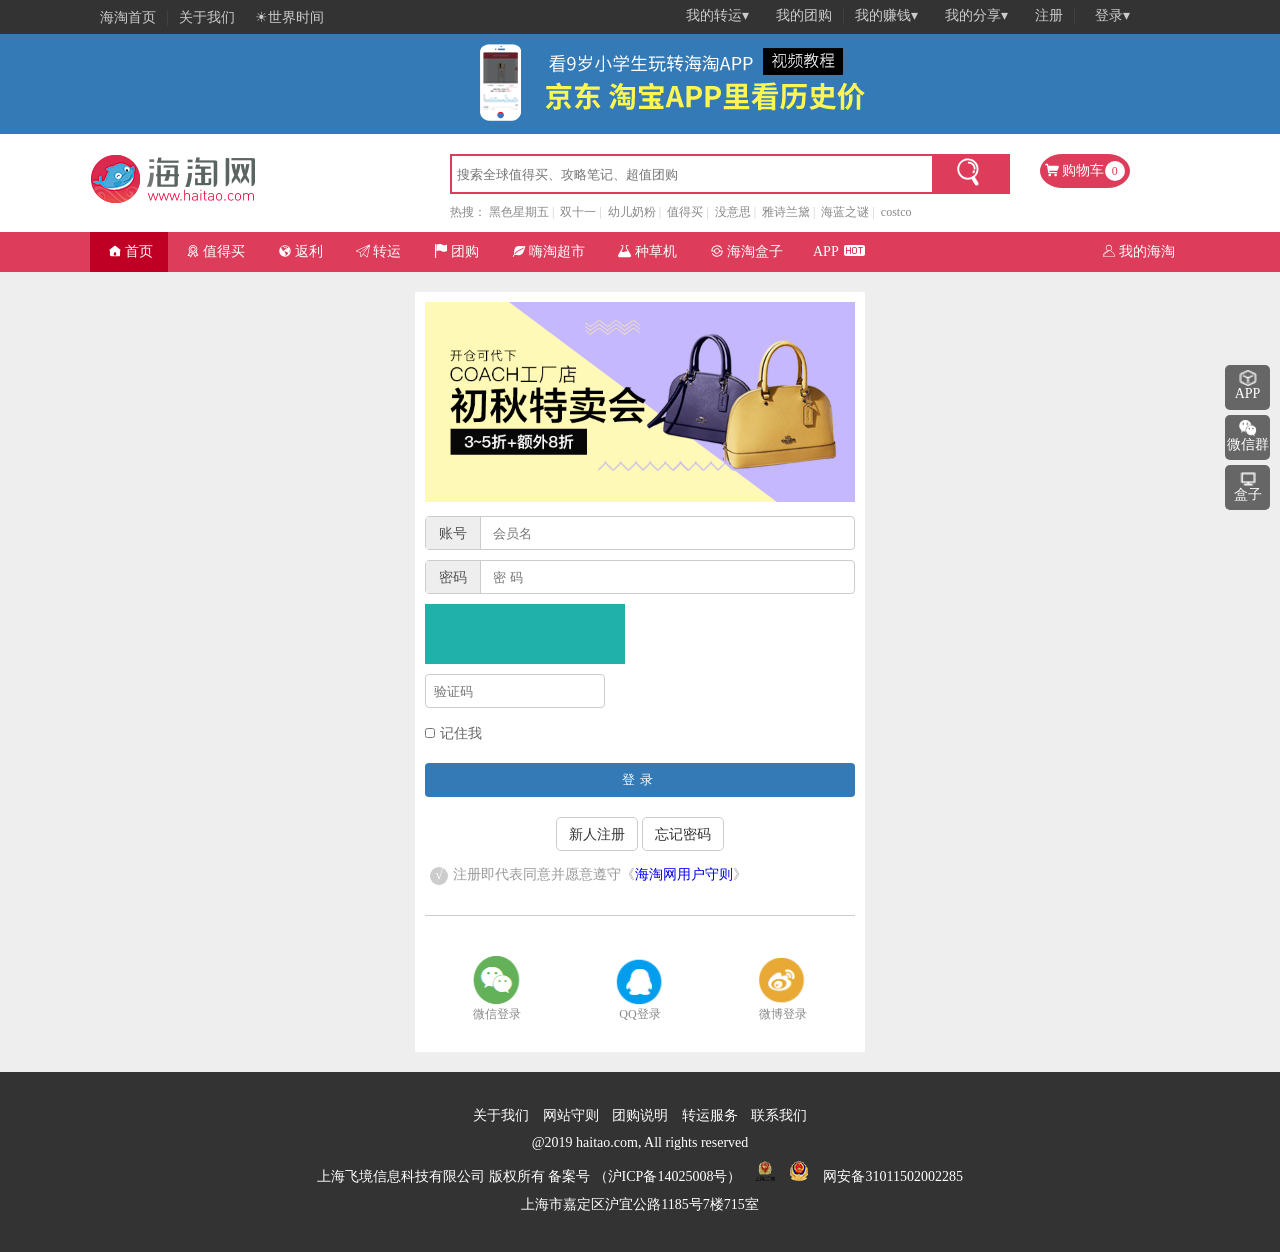
==== src/login.html @ f84868d3 "第一次" ====
<!DOCTYPE html>
<html>
<head lang="en">
    <meta charset="UTF-8">
    <title>login</title>
    <link rel="stylesheet" href="css/base.css"/>
    <link rel="stylesheet" href="css/login.css"/>
    <link rel="stylesheet" href="fonts/icon.css"/>
    <script src="js/lib/jquery-1.11.1.min.js"></script>
    <script src="js/lib/localization/cookie.js"></script>
    <script src="js/lib/jquery.validate.js"></script>
    <script src="js/lib/additional-methods.js"></script>
    <script src="js/login.js"></script>
    <script src="js/base.js"></script>
    <style type="text/css">
    	
    </style>
</head>
<body>
<div class="nav_right">
    <ul>
        <li><img src="img/app.png" alt=""/><a href="#">APP</a></li>
        <li><img src="img/微信.png" alt=""/><a href="#">微信群</a></li>
        <li><img src="img/diannao.png" alt=""/><a href="#">盒子</a></li>
    </ul>
    <span><img src="img/上%20(1).png" alt=""/></span>
</div>

<header>
    <div class="header_wrap">
        <ul>
            <li><a href="zhuye.html">海淘首页</a><span>|</span></li>
            <li><a href="#">关于我们</a></li>
            <li><a href="#">☀世界时间</a></li>
        </ul>
        <div class="header_right">
            <ul>
                <li>
                    <a href="#">我的转运▾</a>
                    <ul>
                        <li><a href="#"><span></span>转运仓库</a></li>
                        <li><a href="#"><span></span>到货预告</a></li>
                        <li><a href="#"><span></span>包裹管理</a></li>
                        <li><a href="#"><span></span>转运订单</a></li>
                        <li><a href="#"><span></span>包裹认领</a></li>
                    </ul>
                </li>
                <li><a href="#">我的团购</a><span>|</span></li>
                <li>
                    <a href="#">我的赚钱▾</a>
                    <ul>
                        <li><a href="#"><span></span>海淘红包</a></li>
                        <li><a href="#"><span></span>返利打赏</a></li>
                        <li><a href="#"><span></span>转运红包</a></li>
                        <li><a href="#"><span></span>我的邀请</a></li>
                    </ul>
                </li>
                <li>
                    <a href="#">我的分享▾</a>
                    <ul>
                        <li><a href="#"><span></span>我的分享</a></li>
                        <li><a href="#"><span></span>写分享</a></li>
                        <li><a href="#"><span></span>我的收藏</a></li>
                    </ul>
                </li>
                <li><a href="register.html">注册</a><span>|</span></li>
                <li>
                    <a href="login.html">登录▾</a>
                    <ul>
                        <li><a href="login.html"><span></span>会员登录</a></li>
                        <li><a href="#"><span></span>微信登录</a></li>
                        <li><a href="#"><span></span>QQ登录</a></li>
                        <li><a href="#"><span></span>微博登录</a></li>
                    </ul>
                </li>
            </ul>
        </div>
    </div>
</header>
<div class="banner">
    <div class="banner_content">
        <a href="zhuye.html"><img src="img/logo_pic01.png" alt=""/></a>
    </div>
</div>
<div class="header_search">
    <div class="content">
        <div class="left">
            <h2>
                <a href="zhuye.html">
                    <img src="img/logo.png" alt=""/>
                </a>
            </h2>
        </div>
        <div class="middle">
            <div class="search"style="display: flex">
                <input type="text" placeholder="搜索全球值得买、攻略笔记、超值团购"/>

                <div style="display: inline-block;width: 50px;height: 40px;margin-left: 10px"><a href="#"><img src="img/搜素.png" alt=""/></a></div>

            </div>
            <p>热搜：
                <a href="">黑色星期五</a><span>|</span>
                <a href="">双十一</a><span>|</span>
                <a href="">幼儿奶粉</a><span>|</span>
                <a href="">值得买</a><span>|</span>
                <a href="">没意思</a><span>|</span>
                <a href="">雅诗兰黛</a><span>|</span>
                <a href="">海蓝之谜</a><span>|</span>
                <a href="">costco</a></p>
        </div>
        <div class="right">
            <a href="shopCar.html"><img src="img/购物车.png" alt=""/>购物车 <span>0</span></a>
        </div>
    </div>
</div>
<div class="nav">
    <div class="nav_content">
        <ul>
            <li><a href="zhuye.html" style="background: #bf0024"><img src="img/房子.png" alt=""/><span></span>首页</a></li>
            <li><a href="#"><img src="img/值得信赖.png" alt=""/><span></span>值得买</a></li>
            <li><a href="#"><img src="img/地球.png" alt=""/><span></span>返利</a></li>
            <li><a href="#"><img src="img/纸飞机.png" alt=""/><span></span>转运</a></li>
            <li><a href="#" ><img src="img/旗帜.png" alt=""/><span></span>团购</a></li>
            <li><a href="#"><img src="img/环保%20叶子%20树叶%20面性.png" alt=""/><span></span>嗨淘超市</a></li>
            <li><a href="#"><img src="img/实验%20烧杯%202.png" alt=""/><span></span>种草机</a></li>
            <li><a href="#"><img src="img/精灵球.png" alt=""/><span></span>海淘盒子</a></li>
            <li><a href="#"><span></span>APP<img src="img/hot.png" alt=""/></a></li>
        </ul>
        <a href="#"><img src="img/我%20的.png" alt=""/><span></span>我的海淘</a>
    </div>
</div>
<div class="main">
    <div class="main_content">
       <p><a href="#"><img src="img/logo_pic.jpg" alt=""/></a></p>

        <form>
            <div class="zh">
                <div class="zh1">账号</div>
                <input type="text" name="uname" placeholder="会员名"/>
            </div>
            <div class="mm">
                <div class="mm1">密码</div>
                <input type="text" name="upwd" placeholder="密 码"/>
            </div>
            <div class="yzm">
                <div class="yzm1"></div>
                <div style="width: 500px;"><input type="text" name="uyzm" placeholder="验证码"/></div>
            </div>
            <p class="rm1">
                <label><input type="checkbox" placeholder="√"/><i>记住我</i></label>
            </p>
            <p class="dl">
                <button type="submit" id="login">登录</button>
            </p>
            <p class="zc">
                <a href="register.html">新人注册</a>
                <a href="#">忘记密码</a>
            </p>
            <p class="xy"><span>√</span>注册即代表同意并愿意遵守《<a href="#">海淘网用户守则</a>》</p>
            <div class="others">
                <ul>
                    <li><img src="img/weixin.png" alt=""/><span>微信登录</span></li>
                    <li><img src="img/qq.png" alt=""/><span>QQ登录</span></li>
                    <li><img src="img/weibo.png" alt=""/><span>微博登录</span></li>
                </ul>
            </div>
        </form>
    </div>
</div>
<footer>
    <p>
        <a href="#">关于我们</a>
        <a href="#">网站守则</a>
        <a href="#">团购说明</a>
        <a href="#">转运服务</a>
        <a href="#">联系我们</a>

    </p>
    <p>@2019 haitao.com, All rights reserved</p>
    <p>上海飞境信息科技有限公司 版权所有 备案号 （沪ICP备14025008号）&nbsp;&nbsp;&nbsp;&nbsp;<img src="img/gongshangicon.gif" alt="" style="height: 20px;width: 20px"/>&nbsp;&nbsp;&nbsp;&nbsp;<img src="img/gongan.png" alt=""/>  &nbsp;&nbsp;        网安备31011502002285</p>
    <p>上海市嘉定区沪宜公路1185号7楼715室</p>
</footer>
</body>
</html>
---- src/css/base.css ----
html,body,ul,li,ol,dl,dd,dt,p,h1,h2,h3,h4,h5,h6,form,fieldset,legend,img,input,figure,figcaption{margin:0;padding:0;}
h1,h2,h3,h4,h5,h6{font-size:16px;font-weight:normal;}
ul,ol,li{list-style:none;}
b,strong{font-weight:normal;}
em,i{font-style:normal;}
a,u{text-decoration: none;}
input{outline:none;}
*{box-sizing:border-box;}
html,body{box-sizing: border-box;}
:focus{outline: none;}
.banner_content{
    margin: 0 auto;
}
.banner_content a>img{
    margin-left: 300px;
}
---- src/css/login.css ----
@font-face {
  font-family: "Fontania";
  src: url("../fonts/fontFamily/Fontania.woff2") format("woff2"),
       url("../fonts/fontFamily/Fontania.woff") format("woff"),
       url("../fonts/fontFamily/Fontania.ttf") format("truetype"),
       url("../fonts/fontFamily/Fontania.eot") format("embedded-opentype"),
       url("../fonts/fontFamily/Fontania.svg") format("svg");
  font-weight: normal;
  font-style: normal;
}
header {
	height: 34px;
	width: 100%;
	background: #333;
}

header span {
	color: #444;
}

.header_wrap {
	width: 1100px;
	height: 34px;
	margin: 0 auto;
	/*background: red;*/
	padding-right: 50px;
}

.header_wrap>ul li {
	line-height: 34px;
	float: left;
}

.header_wrap>ul li a {
	color: #ccc;
	padding: 0 10px;
	font-size: 14px;
}

.header_right {
	float: right;
}

.header_right>ul>li {
	float: left;
	line-height: 30px;
}

.header_right>ul>li:nth-of-type(1),
.header_right>ul>li:nth-of-type(3),
.header_right>ul>li:nth-of-type(4) {
	width: 90px;
}

.header_right>ul>li:nth-of-type(5) {
	width: 60px;
}

.header_right ul li ul {
	position: absolute;
	display: none;
	box-shadow: 0 0 5px #ccc;
	z-index: 100;
}

.header_right>ul>li>ul li {
	width: 110px;
	background: #fff;
	border-bottom: 1px solid #ccc;
	display: block;
	height: 40px;
	text-align: center;
}

.header_right>ul>li>ul li a {
	color: #666;
	line-height: 40px;
}

.header_right>ul>li>ul li a:hover {
	color: #de3c5b;
}

.header_right ul li a {
	color: #ccc;
	padding: 0 10px;
	font-size: 14px;
}

.banner {
	width: 100%;
	height: 100px;
	background: #337ab7;
}

.banner_content {
	width: 990px;
	height: 100px
}

.banner img {
	display: block;
	margin-left: 50%;
}

.header_search {
	width: 100%;
	height: 98px;
	padding: 20px 0;
}

.header_search .content {
	width: 1100px;
	height: 98px;
	margin: 0 auto;
	/*background: #ccc;*/
	display: flex;
	justify-content: space-between;
}

.header_search .content .left {
	width: 300px;
	height: 100%;
}

.header_search .content .left img {
	/*margin-top: 20px;*/
	line-height: 98px;
}

.header_search .content .middle {
	width: 480px;
	height: 100%;
	/*background: red;*/
}

.middle .search {
	width: 560px;
	height: 40px;
	border: 2px solid #de3c5b;
	background: #de3c5b;
	;
}

.middle input[type=text] {
	width: 480px;
	/*height: 30px;*/
	height: 36px;
	padding: 0 5px;
	line-height: 30px;
	border: none;
	/*margin-top: 8px;*/
}

.middle a img {
	margin-left: 10px;
}

.middle p {
	margin-top: 10px;
	font-size: 12px;
	color: #888;
}

.middle p span {
	padding: 0 3px;
	color: #ccc;
}

.middle p a {
	color: #888;
}

.header_search .content .right {
	padding-left: 50px;
	width: 200px;
}

.right a {
	display: block;
	height: 34px;
	width: 90px;
	background: #de3c5b;
	border-radius: 25%/50%;
	text-align: center;
	line-height: 34px;
	color: #fff;
	font-size: 14px;
}

.right a>span {
	display: inline-block;
	width: 20px;
	height: 20px;
	font-size: 12px;
	border-radius: 50%;
	background: #fff;
	color: #de3c5b;
	position: relative;
	left: -3px;
	line-height: 20px;
}

.right a img {
	padding: 0 3px;
	position: relative;
	top: 2px;
}

.nav {
	height: 40px;
	width: 100%;
	background: #de3c5b;
}

.nav_content {
	width: 1100px;
	margin: 0 auto;
	height: 40px;
}

.nav_content>ul li {
	float: left;
	line-height: 40px;
	text-align: center;
	/*width: 100px;*/
}

.nav_content>ul li a {
	display: block;
	font-size: 14px;
	color: #fff;
	padding: 0 15px;
}

.nav_content>ul li a:hover {
	background: #bf0024;
}

.nav_content>a {
	line-height: 40px;
	font-size: 14px;
	color: #fff;
	float: right;
	padding: 0 15px;
}

.nav_content>ul li a img {
	padding: 0 3px;
	position: relative;
	top: 2px;
}

.nav_content>a>img {
	position: relative;
	top: 2px;
	padding: 0 3px;
}

.nav_content>a:hover {
	background: #bf0024;
}

.main {
	width: 100%;
	height: 800px;
	background: #eee;
	padding: 20px 0;
}

.main_content {
	width: 450px;
	height: 760px;
	margin: 0 auto;
	background: #fff;
	padding: 10px;
}

.main_content>p>a>img {
	width: 430px;
	height: 200px;
}

.zh,
.mm {
	margin-top: 10px;
	width: 430px;
	height: 34px;
	border: 1px solid #ccc;
	border-radius: 4px;
}

.zh input[name=uname],
.mm input[name=upwd] {
	height: 28px;
	border: none;
	padding: 0 8px;
}

.zh1,
.mm1 {
	line-height: 34px;
	height: 32px;
	width: 55px;
	background: #eee;
	color: #555;
	font-size: 14px;
	text-align: center;
	display: inline-block;
	border-right: 1px solid #ccc;
}

.yzm {
	margin-top: 10px;
	height: 110px;
	width: 200px;
	
}


.yzm1 {
	letter-spacing: 5px;
  font-family: "Fontania";
	height: 60px;
	width: 200px;
	background: lightseagreen;
	margin-bottom: 10px;
	color: red;
	font-size: 26px;
	/*font-weight: 600;*/
	line-height: 60px;
	text-align: center;
}

input[name=uyzm] {
	
	height: 34px;
	border: 1px solid #ccc;
	padding: 0 8px;
	border-radius: 4px;
}

.rm1 {
	margin: 10px 0;
}

.rm1 input[type="checkbox"] {
	width: 10px;
	height: 10px;
	border: 1px solid #000;
	margin-right: 5px;
}

.rm {
	display: inline-block;
	height: 22px;
	width: 22px;
	font-size: 14px;
	line-height: 24px;
	border-radius: 50%;
	text-align: center;
	background: grey;
	color: #fff;
	font-weight: bold;
	margin: 0 5px;
	cursor: pointer;
}

.main p i {
	font-size: 14px;
	color: #666;
}

.dl button {
	margin-top: 10px;
	width: 430px;
	height: 34px;
	background: #337ab7;
	border: none;
	color: #fff;
	letter-spacing: 5px;
	border-radius: 4px;
	cursor: pointer;
}

.dl button:hover {
	background: #286090
}

.zc {
	margin-top: 20px;
	text-align: center;
}

.zc a {
	display: inline-block;
	width: 82px;
	height: 34px;
	border: 1px solid #ccc;
	border-radius: 5px;
	line-height: 34px;
	font-size: 14px;
	text-align: center;
	color: #333;
}

.zc a:hover {
	background: #e6e6e6;
}

.xy {
	margin-top: 15px;
	font-size: 14px;
	color: #999;
	height: 50px;
	border-bottom: 1px solid #ccc;
}

.xy span {
	display: inline-block;
	width: 18px;
	height: 18px;
	border-radius: 50%;
	background: #ccc;
	color: #fff;
	font-weight: bold;
	text-align: center;
	margin: 0 5px;
}

.others {
	margin-top: 40px;
}

.others ul {
	display: flex;
	justify-content: space-around;
	align-items: center;
}

.others ul li {
	display: flex;
	flex-direction: column;
}

.others ul li span {
	font-size: 12px;
	text-align: center;
	color: #888;
}

.others ul li img {
	height: 50px;
	width: 50px;
	cursor: pointer;
}

footer {
	width: 100%;
	height: 180px;
	background: #333;
	padding: 30px 0;
}

footer p {
	text-align: center;
	font-size: 14px;
	color: #fff;
	padding: 5px;
}

footer p a {
	color: #fff;
	margin: 5px;
}

.nav_right {
	position: fixed;
	top: 40%;
	right: 10px;
}

.nav_right ul li {
	margin-top: 5px;
	background: #666;
	text-align: center;
	display: flex;
	flex-direction: column;
	width: 45px;
	height: 45px;
	border-radius: 5px;
}

.nav_right ul li img {
	margin-left: 14px;
	margin-top: 5px;
	width: 18px;
	height: 16px;
}

.nav_right a {
	font-size: 14px;
	color: #fff;
}

.nav_right li:hover {
	background: #000;
	cursor: pointer;
}

.nav_right span {
	margin-top: 150px;
	display: block;
	height: 40px;
	width: 40px;
	background: #000;
	color: #fff;
	font-weight: bold;
	text-align: center;
	border-radius: 50%;
	line-height: 40px;
	font-size: 18px;
	display: none;
	cursor: pointer;
}

form input {
	width: 180px;
}

form label.error {
	color: red;
	padding: 0 10px;
	font-size: 14px;
	font-family: "楷体";
	font-weight: 600;
}
---- src/fonts/icon.css ----
@font-face {
  font-family: 'icomoon';
  src:  url('./fonts/icomoon.eot?wxgos2');
  src:  url('./fonts/icomoon.eot?wxgos2#iefix') format('embedded-opentype'),
    url('./fonts/icomoon.ttf?wxgos2') format('truetype'),
    url('./fonts/icomoon.woff?wxgos2') format('woff'),
    url('./fonts/icomoon.svg?wxgos2#icomoon') format('svg');
  font-weight: normal;
  font-style: normal;
}

[class^="icon-"], [class*=" icon-"] {
  /* use !important to prevent issues with browser extensions that change fonts */
  font-family: 'icomoon' !important;
  speak: none;
  font-style: normal;
  font-weight: normal;
  font-variant: normal;
  text-transform: none;
  line-height: 1;

  /* Better Font Rendering =========== */
  -webkit-font-smoothing: antialiased;
  -moz-osx-font-smoothing: grayscale;
}

.icon-uni2A:before {
  content: "\2a";
}
.icon-uni2B:before {
  content: "\2b";
}
.icon-uni20AC:before {
  content: "\20ac";
}
.icon-uni2212:before {
  content: "\2212";
}
.icon-uni2601:before {
  content: "\2601";
}
.icon-uni2709:before {
  content: "\2709";
}
.icon-uni270F:before {
  content: "\270f";
}
.icon-uniE001:before {
  content: "\e001";
}
.icon-uniE002:before {
  content: "\e002";
}
.icon-uniE003:before {
  content: "\e003";
}
.icon-uniE005:before {
  content: "\e005";
}
.icon-uniE006:before {
  content: "\e006";
}
.icon-uniE007:before {
  content: "\e007";
}
.icon-uniE008:before {
  content: "\e008";
}
.icon-uniE009:before {
  content: "\e009";
}
.icon-uniE010:before {
  content: "\e010";
}
.icon-uniE011:before {
  content: "\e011";
}
.icon-uniE012:before {
  content: "\e012";
}
.icon-uniE013:before {
  content: "\e013";
}
.icon-uniE014:before {
  content: "\e014";
}
.icon-uniE015:before {
  content: "\e015";
}
.icon-uniE016:before {
  content: "\e016";
}
.icon-uniE017:before {
  content: "\e017";
}
.icon-uniE018:before {
  content: "\e018";
}
.icon-uniE019:before {
  content: "\e019";
}
.icon-uniE020:before {
  content: "\e020";
}
.icon-uniE021:before {
  content: "\e021";
}
.icon-uniE022:before {
  content: "\e022";
}
.icon-uniE023:before {
  content: "\e023";
}
.icon-uniE024:before {
  content: "\e024";
}
.icon-uniE025:before {
  content: "\e025";
}
.icon-uniE026:before {
  content: "\e026";
}
.icon-uniE027:before {
  content: "\e027";
}
.icon-uniE028:before {
  content: "\e028";
}
.icon-uniE029:before {
  content: "\e029";
}
.icon-uniE030:before {
  content: "\e030";
}
.icon-uniE031:before {
  content: "\e031";
}
.icon-uniE032:before {
  content: "\e032";
}
.icon-uniE033:before {
  content: "\e033";
}
.icon-uniE034:before {
  content: "\e034";
}
.icon-uniE035:before {
  content: "\e035";
}
.icon-uniE036:before {
  content: "\e036";
}
.icon-uniE037:before {
  content: "\e037";
}
.icon-uniE038:before {
  content: "\e038";
}
.icon-uniE039:before {
  content: "\e039";
}
.icon-uniE040:before {
  content: "\e040";
}
.icon-uniE041:before {
  content: "\e041";
}
.icon-uniE042:before {
  content: "\e042";
}
.icon-uniE043:before {
  content: "\e043";
}
.icon-uniE044:before {
  content: "\e044";
}
.icon-uniE045:before {
  content: "\e045";
}
.icon-uniE046:before {
  content: "\e046";
}
.icon-uniE047:before {
  content: "\e047";
}
.icon-uniE048:before {
  content: "\e048";
}
.icon-uniE049:before {
  content: "\e049";
}
.icon-uniE050:before {
  content: "\e050";
}
.icon-uniE051:before {
  content: "\e051";
}
.icon-uniE052:before {
  content: "\e052";
}
.icon-uniE053:before {
  content: "\e053";
}
.icon-uniE054:before {
  content: "\e054";
}
.icon-uniE055:before {
  content: "\e055";
}
.icon-uniE056:before {
  content: "\e056";
}
.icon-uniE057:before {
  content: "\e057";
}
.icon-uniE058:before {
  content: "\e058";
}
.icon-uniE059:before {
  content: "\e059";
}
.icon-uniE060:before {
  content: "\e060";
}
.icon-uniE062:before {
  content: "\e062";
}
.icon-uniE063:before {
  content: "\e063";
}
.icon-uniE064:before {
  content: "\e064";
}
.icon-uniE065:before {
  content: "\e065";
}
.icon-uniE066:before {
  content: "\e066";
}
.icon-uniE067:before {
  content: "\e067";
}
.icon-uniE068:before {
  content: "\e068";
}
.icon-uniE069:before {
  content: "\e069";
}
.icon-uniE070:before {
  content: "\e070";
}
.icon-uniE071:before {
  content: "\e071";
}
.icon-uniE072:before {
  content: "\e072";
}
.icon-uniE073:before {
  content: "\e073";
}
.icon-uniE074:before {
  content: "\e074";
}
.icon-uniE075:before {
  content: "\e075";
}
.icon-uniE076:before {
  content: "\e076";
}
.icon-uniE077:before {
  content: "\e077";
}
.icon-uniE078:before {
  content: "\e078";
}
.icon-uniE079:before {
  content: "\e079";
}
.icon-uniE080:before {
  content: "\e080";
}
.icon-uniE081:before {
  content: "\e081";
}
.icon-uniE082:before {
  content: "\e082";
}
.icon-uniE083:before {
  content: "\e083";
}
.icon-uniE084:before {
  content: "\e084";
}
.icon-uniE085:before {
  content: "\e085";
}
.icon-uniE086:before {
  content: "\e086";
}
.icon-uniE087:before {
  content: "\e087";
}
.icon-uniE088:before {
  content: "\e088";
}
.icon-uniE089:before {
  content: "\e089";
}
.icon-uniE090:before {
  content: "\e090";
}
.icon-uniE091:before {
  content: "\e091";
}
.icon-uniE092:before {
  content: "\e092";
}
.icon-uniE093:before {
  content: "\e093";
}
.icon-uniE094:before {
  content: "\e094";
}
.icon-uniE095:before {
  content: "\e095";
}
.icon-uniE096:before {
  content: "\e096";
}
.icon-uniE097:before {
  content: "\e097";
}
.icon-uniE101:before {
  content: "\e101";
}
.icon-uniE102:before {
  content: "\e102";
}
.icon-uniE103:before {
  content: "\e103";
}
.icon-uniE104:before {
  content: "\e104";
}
.icon-uniE105:before {
  content: "\e105";
}
.icon-uniE106:before {
  content: "\e106";
}
.icon-uniE107:before {
  content: "\e107";
}
.icon-uniE108:before {
  content: "\e108";
}
.icon-uniE109:before {
  content: "\e109";
}
.icon-uniE110:before {
  content: "\e110";
}
.icon-uniE111:before {
  content: "\e111";
}
.icon-uniE112:before {
  content: "\e112";
}
.icon-uniE113:before {
  content: "\e113";
}
.icon-uniE114:before {
  content: "\e114";
}
.icon-uniE115:before {
  content: "\e115";
}
.icon-uniE116:before {
  content: "\e116";
}
.icon-uniE117:before {
  content: "\e117";
}
.icon-uniE118:before {
  content: "\e118";
}
.icon-uniE119:before {
  content: "\e119";
}
.icon-uniE120:before {
  content: "\e120";
}
.icon-uniE121:before {
  content: "\e121";
}
.icon-uniE122:before {
  content: "\e122";
}
.icon-uniE123:before {
  content: "\e123";
}
.icon-uniE124:before {
  content: "\e124";
}
.icon-uniE125:before {
  content: "\e125";
}
.icon-uniE126:before {
  content: "\e126";
}
.icon-uniE127:before {
  content: "\e127";
}
.icon-uniE128:before {
  content: "\e128";
}
.icon-uniE129:before {
  content: "\e129";
}
.icon-uniE130:before {
  content: "\e130";
}
.icon-uniE131:before {
  content: "\e131";
}
.icon-uniE132:before {
  content: "\e132";
}
.icon-uniE133:before {
  content: "\e133";
}
.icon-uniE134:before {
  content: "\e134";
}
.icon-uniE135:before {
  content: "\e135";
}
.icon-uniE136:before {
  content: "\e136";
}
.icon-uniE137:before {
  content: "\e137";
}
.icon-uniE138:before {
  content: "\e138";
}
.icon-uniE139:before {
  content: "\e139";
}
.icon-uniE140:before {
  content: "\e140";
}
.icon-uniE141:before {
  content: "\e141";
}
.icon-uniE142:before {
  content: "\e142";
}
.icon-uniE143:before {
  content: "\e143";
}
.icon-uniE144:before {
  content: "\e144";
}
.icon-uniE145:before {
  content: "\e145";
}
.icon-uniE146:before {
  content: "\e146";
}
.icon-uniE148:before {
  content: "\e148";
}
.icon-uniE149:before {
  content: "\e149";
}
.icon-uniE150:before {
  content: "\e150";
}
.icon-uniE151:before {
  content: "\e151";
}
.icon-uniE152:before {
  content: "\e152";
}
.icon-uniE153:before {
  content: "\e153";
}
.icon-uniE154:before {
  content: "\e154";
}
.icon-uniE155:before {
  content: "\e155";
}
.icon-uniE156:before {
  content: "\e156";
}
.icon-uniE157:before {
  content: "\e157";
}
.icon-uniE158:before {
  content: "\e158";
}
.icon-uniE159:before {
  content: "\e159";
}
.icon-uniE160:before {
  content: "\e160";
}
.icon-uniE161:before {
  content: "\e161";
}
.icon-uniE162:before {
  content: "\e162";
}
.icon-uniE163:before {
  content: "\e163";
}
.icon-uniE164:before {
  content: "\e164";
}
.icon-uniE165:before {
  content: "\e165";
}
.icon-uniE166:before {
  content: "\e166";
}
.icon-uniE167:before {
  content: "\e167";
}
.icon-uniE168:before {
  content: "\e168";
}
.icon-uniE169:before {
  content: "\e169";
}
.icon-uniE170:before {
  content: "\e170";
}
.icon-uniE171:before {
  content: "\e171";
}
.icon-uniE172:before {
  content: "\e172";
}
.icon-uniE173:before {
  content: "\e173";
}
.icon-uniE174:before {
  content: "\e174";
}
.icon-uniE175:before {
  content: "\e175";
}
.icon-uniE176:before {
  content: "\e176";
}
.icon-uniE177:before {
  content: "\e177";
}
.icon-uniE178:before {
  content: "\e178";
}
.icon-uniE179:before {
  content: "\e179";
}
.icon-uniE180:before {
  content: "\e180";
}
.icon-uniE181:before {
  content: "\e181";
}
.icon-uniE182:before {
  content: "\e182";
}
.icon-uniE183:before {
  content: "\e183";
}
.icon-uniE184:before {
  content: "\e184";
}
.icon-uniE185:before {
  content: "\e185";
}
.icon-uniE186:before {
  content: "\e186";
}
.icon-uniE187:before {
  content: "\e187";
}
.icon-uniE188:before {
  content: "\e188";
}
.icon-uniE189:before {
  content: "\e189";
}
.icon-uniE190:before {
  content: "\e190";
}
.icon-uniE191:before {
  content: "\e191";
}
.icon-uniE192:before {
  content: "\e192";
}
.icon-uniE193:before {
  content: "\e193";
}
.icon-uniE194:before {
  content: "\e194";
}
.icon-uniE195:before {
  content: "\e195";
}
.icon-uniE197:before {
  content: "\e197";
}
.icon-uniE198:before {
  content: "\e198";
}
.icon-uniE199:before {
  content: "\e199";
}
.icon-uniE200:before {
  content: "\e200";
}
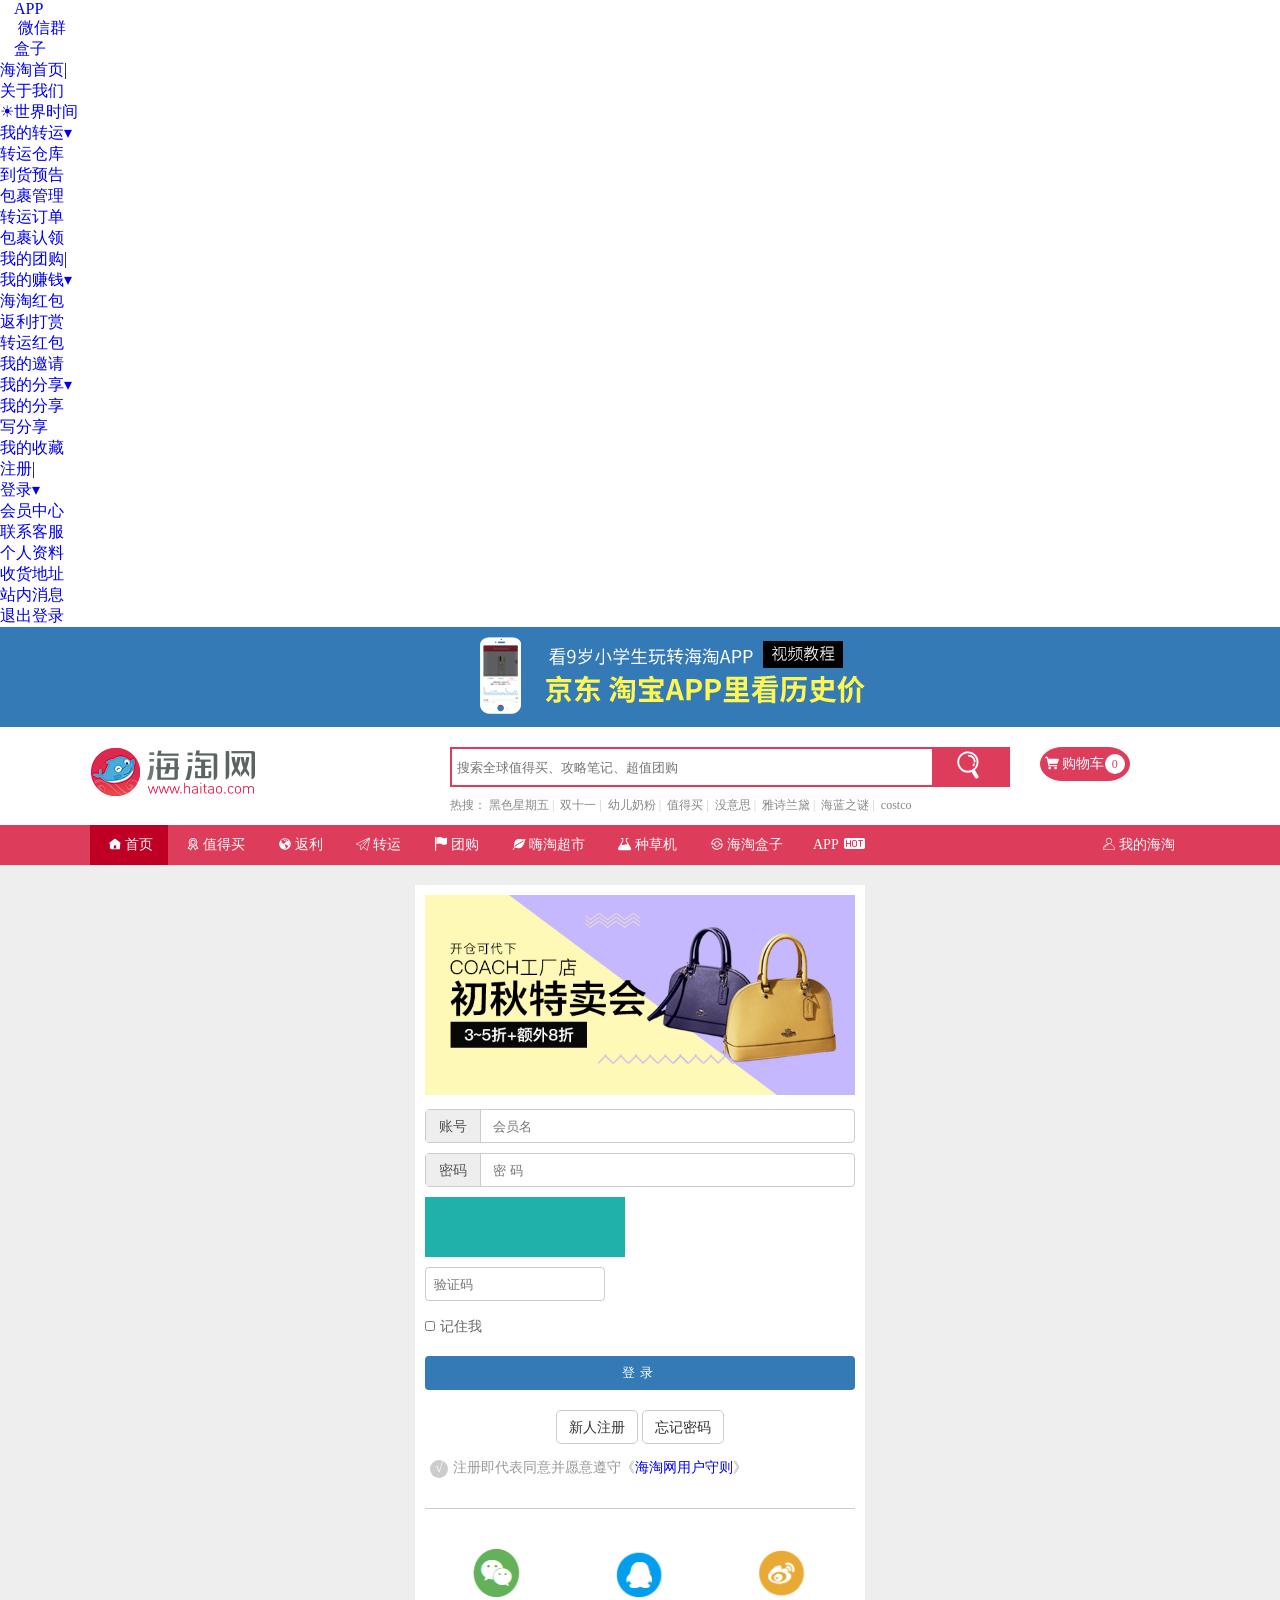
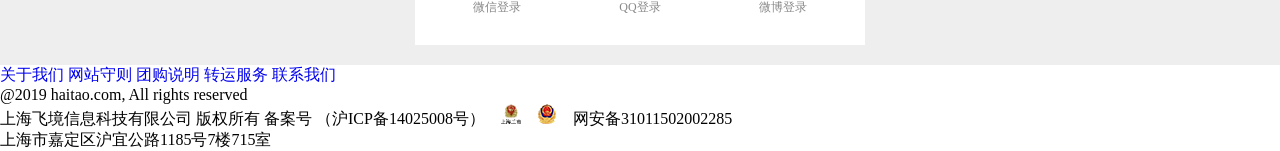
==== commit 160a1dd4: "修改了购物车以及公共样式" ====
--- a/src/login.html
+++ b/src/login.html
@@ -12,9 +12,7 @@
     <script src="js/lib/additional-methods.js"></script>
     <script src="js/login.js"></script>
     <script src="js/base.js"></script>
-    <style type="text/css">
-    	
-    </style>
+
 </head>
 <body>
 <div class="nav_right">
@@ -65,7 +63,7 @@
                 </li>
                 <li><a href="register.html">注册</a><span>|</span></li>
                 <li>
-                    <a href="login.html">登录▾</a>
+                    <a href="login.html" class="username">登录▾</a>
                     <ul>
                         <li><a href="login.html"><span></span>会员登录</a></li>
                         <li><a href="#"><span></span>微信登录</a></li>
@@ -109,7 +107,7 @@
                 <a href="">costco</a></p>
         </div>
         <div class="right">
-            <a href="shopCar.html"><img src="img/购物车.png" alt=""/>购物车 <span>0</span></a>
+            <a><img src="img/购物车.png" alt=""/>购物车 <span>0</span></a>
         </div>
     </div>
 </div>
@@ -139,12 +137,12 @@
                 <input type="text" name="uname" placeholder="会员名"/>
             </div>
             <div class="mm">
-                <div class="mm1">密码</div>
+                <div class="mm1" autocomplete="off">密码</div>
                 <input type="text" name="upwd" placeholder="密 码"/>
             </div>
             <div class="yzm">
                 <div class="yzm1"></div>
-                <div style="width: 500px;"><input type="text" name="uyzm" placeholder="验证码"/></div>
+                <div style="width: 500px;"><input type="text" name="uyzm" placeholder="验证码" autocomplete="off"/></div>
             </div>
             <p class="rm1">
                 <label><input type="checkbox" placeholder="√"/><i>记住我</i></label>
--- a/src/css/login.css
+++ b/src/css/login.css
@@ -9,84 +9,7 @@
   font-weight: normal;
   font-style: normal;
 }
-header {
-	height: 34px;
-	width: 100%;
-	background: #333;
-}
-
-header span {
-	color: #444;
-}
-
-.header_wrap {
-	width: 1100px;
-	height: 34px;
-	margin: 0 auto;
-	/*background: red;*/
-	padding-right: 50px;
-}
-
-.header_wrap>ul li {
-	line-height: 34px;
-	float: left;
-}
-
-.header_wrap>ul li a {
-	color: #ccc;
-	padding: 0 10px;
-	font-size: 14px;
-}
-
-.header_right {
-	float: right;
-}
-
-.header_right>ul>li {
-	float: left;
-	line-height: 30px;
-}
-
-.header_right>ul>li:nth-of-type(1),
-.header_right>ul>li:nth-of-type(3),
-.header_right>ul>li:nth-of-type(4) {
-	width: 90px;
-}
-
-.header_right>ul>li:nth-of-type(5) {
-	width: 60px;
-}
-
-.header_right ul li ul {
-	position: absolute;
-	display: none;
-	box-shadow: 0 0 5px #ccc;
-	z-index: 100;
-}
-
-.header_right>ul>li>ul li {
-	width: 110px;
-	background: #fff;
-	border-bottom: 1px solid #ccc;
-	display: block;
-	height: 40px;
-	text-align: center;
-}
-
-.header_right>ul>li>ul li a {
-	color: #666;
-	line-height: 40px;
-}
-
-.header_right>ul>li>ul li a:hover {
-	color: #de3c5b;
-}
-
-.header_right ul li a {
-	color: #ccc;
-	padding: 0 10px;
-	font-size: 14px;
-}
+
 
 .banner {
 	width: 100%;
@@ -178,6 +101,8 @@
 }
 
 .right a {
+
+	cursor: pointer;
 	display: block;
 	height: 34px;
 	width: 90px;
@@ -190,6 +115,8 @@
 }
 
 .right a>span {
+
+	cursor: pointer;
 	display: inline-block;
 	width: 20px;
 	height: 20px;
@@ -456,74 +383,6 @@
 	cursor: pointer;
 }
 
-footer {
-	width: 100%;
-	height: 180px;
-	background: #333;
-	padding: 30px 0;
-}
-
-footer p {
-	text-align: center;
-	font-size: 14px;
-	color: #fff;
-	padding: 5px;
-}
-
-footer p a {
-	color: #fff;
-	margin: 5px;
-}
-
-.nav_right {
-	position: fixed;
-	top: 40%;
-	right: 10px;
-}
-
-.nav_right ul li {
-	margin-top: 5px;
-	background: #666;
-	text-align: center;
-	display: flex;
-	flex-direction: column;
-	width: 45px;
-	height: 45px;
-	border-radius: 5px;
-}
-
-.nav_right ul li img {
-	margin-left: 14px;
-	margin-top: 5px;
-	width: 18px;
-	height: 16px;
-}
-
-.nav_right a {
-	font-size: 14px;
-	color: #fff;
-}
-
-.nav_right li:hover {
-	background: #000;
-	cursor: pointer;
-}
-
-.nav_right span {
-	margin-top: 150px;
-	display: block;
-	height: 40px;
-	width: 40px;
-	background: #000;
-	color: #fff;
-	font-weight: bold;
-	text-align: center;
-	border-radius: 50%;
-	line-height: 40px;
-	font-size: 18px;
-	display: none;
-	cursor: pointer;
-}
 
 form input {
 	width: 180px;
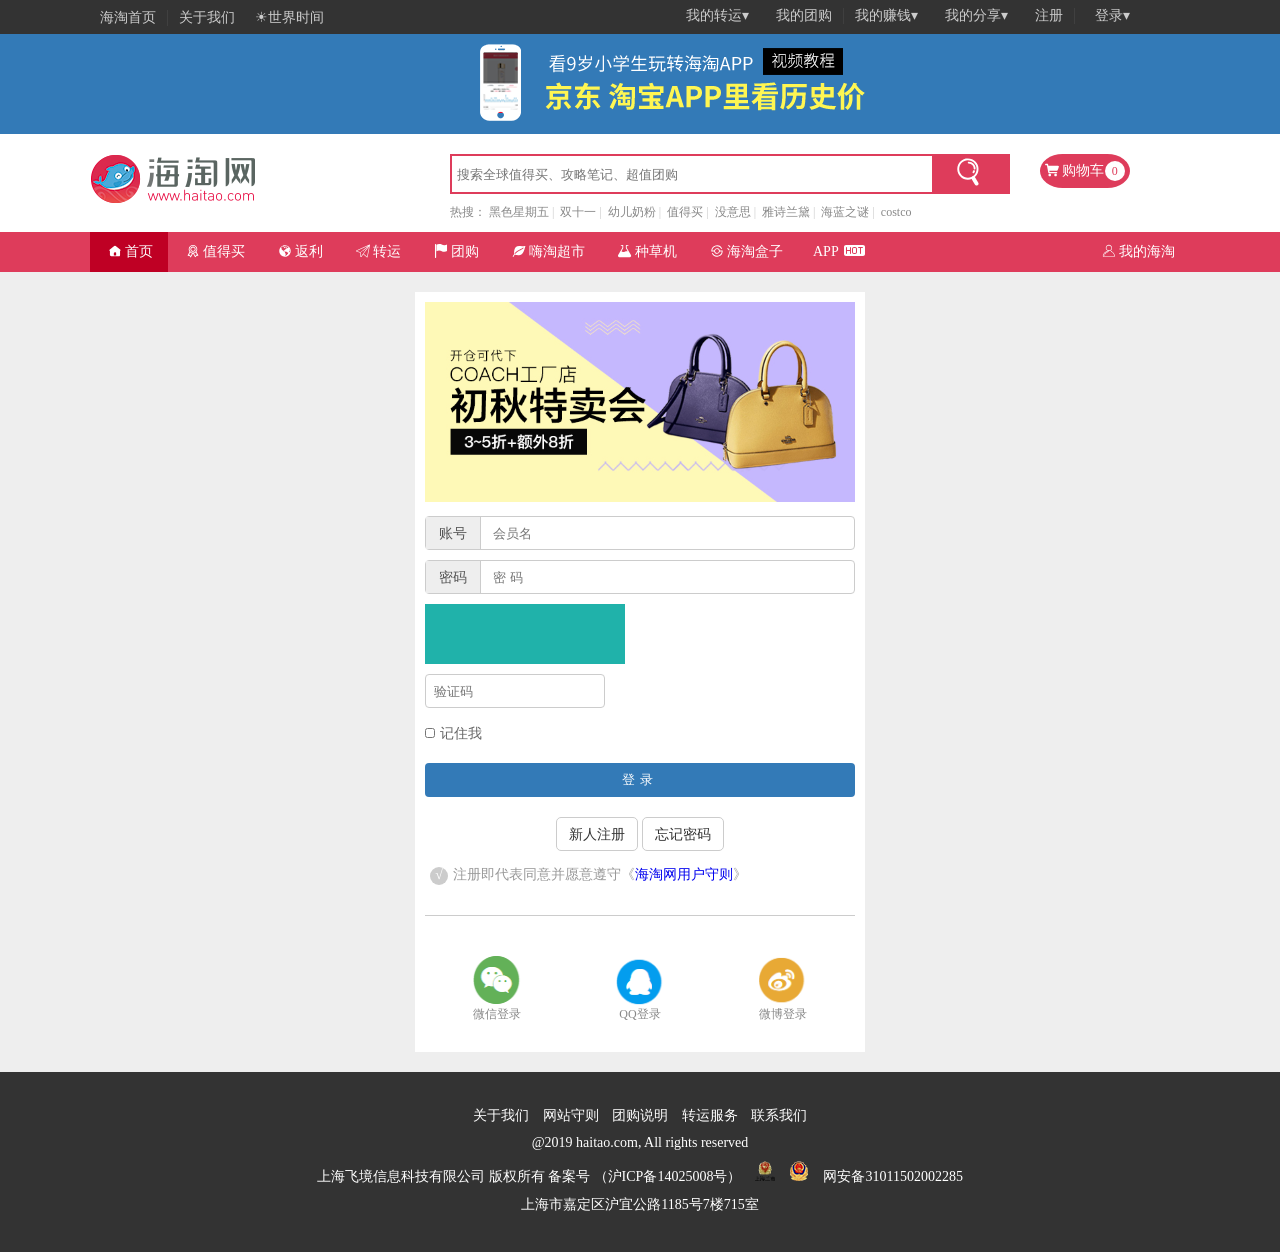
==== commit 69519877: "修改了后台商品详情" ====
--- a/src/login.html
+++ b/src/login.html
@@ -2,7 +2,8 @@
 <html>
 <head lang="en">
     <meta charset="UTF-8">
-    <title>login</title>
+    <title>会员登录_海淘网</title>
+    <link href="img/login11.png" rel="shortcut icon"/>
     <link rel="stylesheet" href="css/base.css"/>
     <link rel="stylesheet" href="css/login.css"/>
     <link rel="stylesheet" href="fonts/icon.css"/>
--- a/src/css/base.css
+++ b/src/css/base.css
@@ -14,3 +14,161 @@
 .banner_content a>img{
     margin-left: 300px;
 }
+
+header{
+    height: 34px;
+    width: 100%;
+    background: #333;
+}
+header span{
+    color: #444;
+}
+.header_wrap{
+    width: 1100px;
+    height: 34px;
+    margin: 0 auto;
+    /*background: red;*/
+    padding-right: 50px;
+}
+.header_wrap>ul li{
+    line-height: 34px;
+    float: left;
+}
+.header_wrap>ul li a{
+    color: #ccc;
+    padding: 0 10px;
+    font-size: 14px;
+}
+.header_right{
+    float: right;
+}
+.header_right>ul>li{
+    float: left;
+    line-height: 30px;
+}
+.header_right>ul>li:nth-of-type(1),.header_right>ul>li:nth-of-type(3),.header_right>ul>li:nth-of-type(4){
+    width: 90px;
+}
+.header_right>ul>li:nth-of-type(5){
+    width: 60px;
+}
+.header_right ul li ul{
+    position: absolute;
+    display: none;
+    top: 32px;
+    box-shadow: 0 0 5px #ccc;
+    z-index: 100;
+
+}
+.header_right>ul>li>ul li{
+    width: 110px;
+    background: #fff;
+    border-bottom: 1px solid #ccc;
+    display: block;
+    height: 40px;
+    text-align: center;
+
+
+}
+.header_right>ul>li>ul li a{
+    color: #666;
+    line-height: 40px;
+}
+.header_right>ul>li>ul li a:hover{
+    color:#de3c5b;
+}
+.header_right ul li a{
+    color: #ccc;
+    padding: 0 10px;
+    font-size: 14px;
+}
+
+footer{
+    width: 100%;
+    height: 180px;
+    background: #333;
+    padding: 30px 0;
+}
+footer p{
+    text-align: center;
+    font-size: 14px;
+    color: #fff;
+    padding: 5px;
+}
+footer p a{
+    color: #fff;
+    margin: 5px;
+}
+.nav_right{
+    position: fixed;
+    top: 40%;
+    right: 10px;
+    /*display: none;*/
+    transform: scale(0);
+    transition: 1s;
+
+}
+.nav_right ul li{
+    margin-top: 5px;
+    padding-top: 5px;
+    background: #666;
+    text-align: center;
+    display: flex;
+    flex-direction: column;
+    width: 40px;
+    height: 40px;
+    border-radius: 5px;
+
+}
+.nav_right ul li img{
+    margin-left: 12px;
+    margin-top:  5px;
+    margin-top: 2px;
+    width: 16px;
+    height: 14px;
+}
+.nav_right a{
+    font-size: 10px;
+    color: #fff;
+}
+.nav_right li:hover{
+    background: #000;
+    cursor: pointer;
+}
+.nav_right span{
+    margin-top: 150px;
+    display: block;
+    height: 30px;
+    width: 30px;
+    background: #666;
+    color: #fff;
+    font-weight: bold;
+    text-align: center;
+    border-radius: 50%;
+    line-height: 40px;
+    font-size: 18px;
+    display: none;
+    cursor: pointer;
+}
+.nav_right span img{
+    margin-bottom: 3px;
+}
+.nav_right span:hover{
+    background:#000;
+}
+
+.addCar{
+    height: 30px;
+    width: 120px;
+    line-height: 30px;
+    text-align: center;
+    color: #fff;
+    background: #333;
+    font-weight: 600;
+    position: fixed;
+    left: 45%;
+    top: 40%;
+    border-radius: 10px;
+    box-shadow: 1px 1px 5px #ddd;
+    display: none;
+}
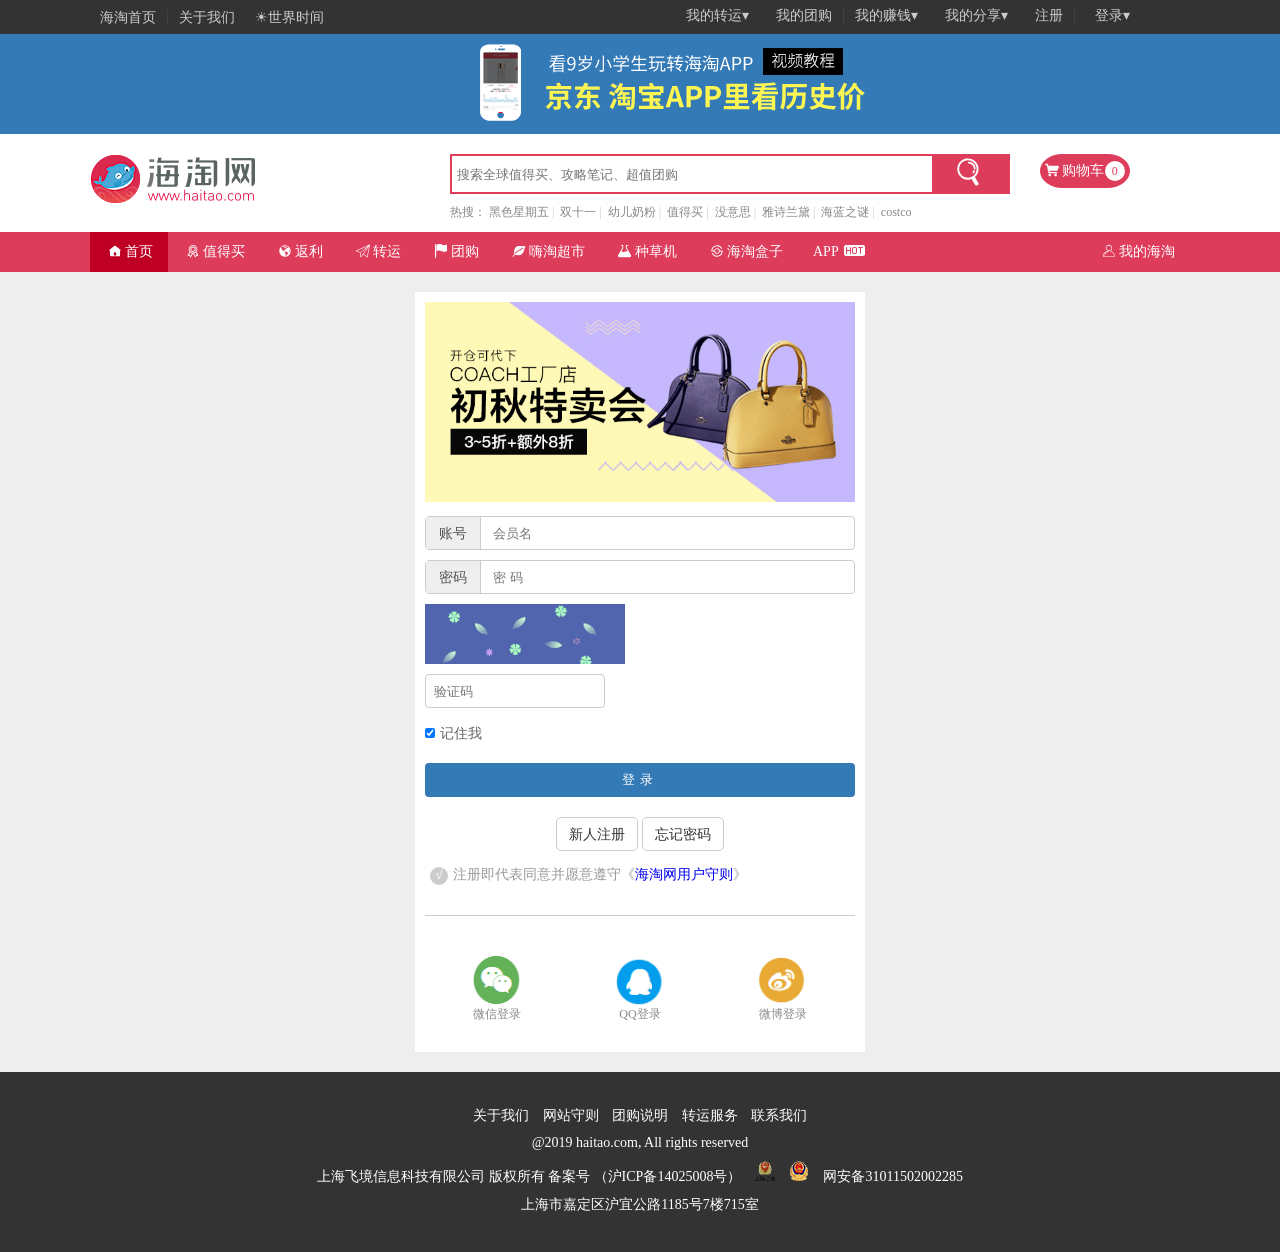
==== commit 046b2c9b: "修改了数据库" ====
--- a/src/login.html
+++ b/src/login.html
@@ -139,14 +139,14 @@
             </div>
             <div class="mm">
                 <div class="mm1" autocomplete="off">密码</div>
-                <input type="text" name="upwd" placeholder="密 码"/>
+                <input type="password" name="upwd" placeholder="密 码"/>
             </div>
             <div class="yzm">
                 <div class="yzm1"></div>
                 <div style="width: 500px;"><input type="text" name="uyzm" placeholder="验证码" autocomplete="off"/></div>
             </div>
             <p class="rm1">
-                <label><input type="checkbox" placeholder="√"/><i>记住我</i></label>
+                <label><input type="checkbox" checked="checked" placeholder="√"/><i>记住我</i></label>
             </p>
             <p class="dl">
                 <button type="submit" id="login">登录</button>
--- a/src/css/base.css
+++ b/src/css/base.css
@@ -149,6 +149,7 @@
     font-size: 18px;
     display: none;
     cursor: pointer;
+    margin-left: 2px;
 }
 .nav_right span img{
     margin-bottom: 3px;
--- a/src/css/login.css
+++ b/src/css/login.css
@@ -251,9 +251,10 @@
   font-family: "Fontania";
 	height: 60px;
 	width: 200px;
-	background: lightseagreen;
+	background-image:url(../img/yzmbj.jpg);
+	background-size: cover;
 	margin-bottom: 10px;
-	color: red;
+	color: orangered;
 	font-size: 26px;
 	/*font-weight: 600;*/
 	line-height: 60px;
